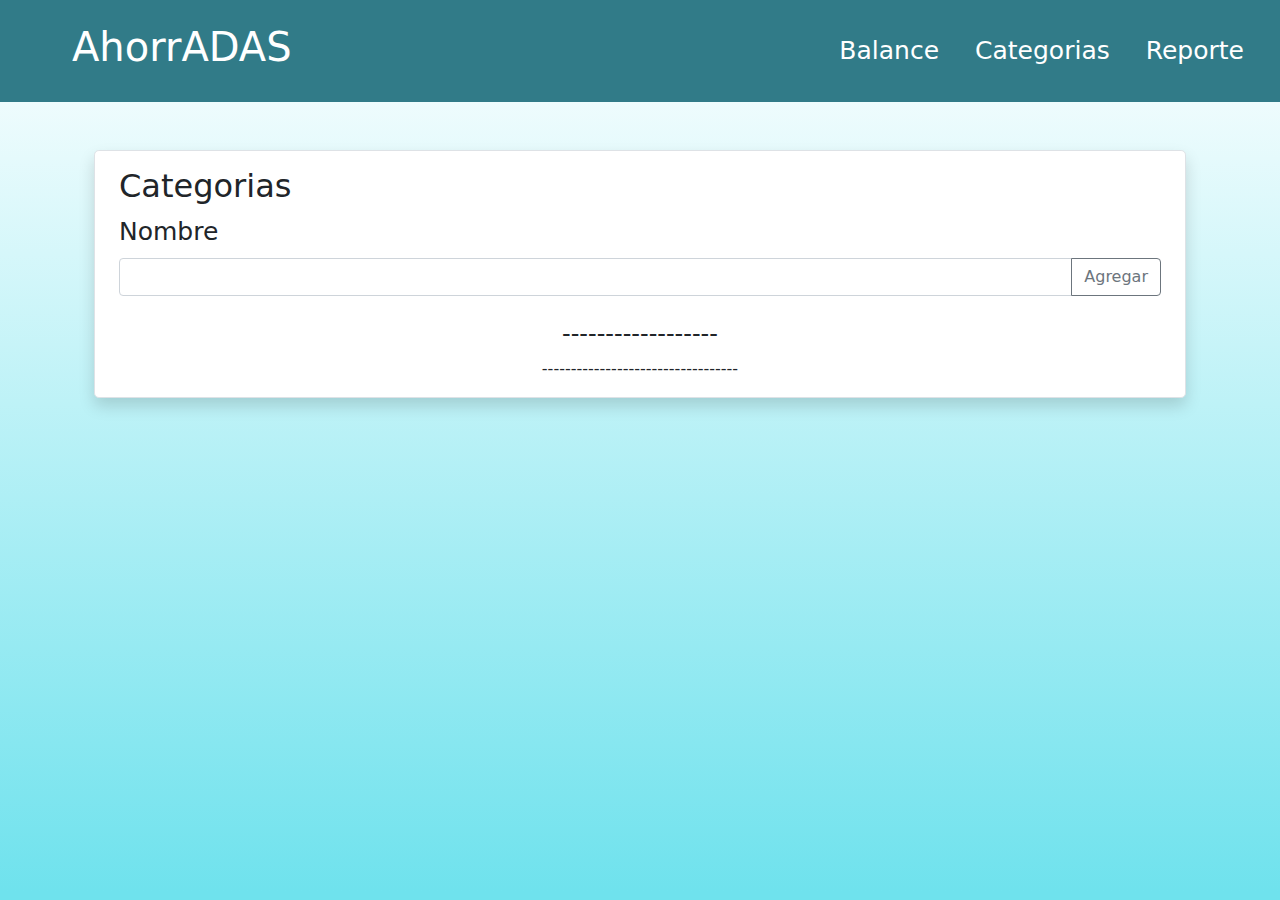
==== categories.html @ 32dc1eec "my functions" ====
<!DOCTYPE html>
<html lang="en">

<head>
   <meta charset="UTF-8">
   <meta http-equiv="X-UA-Compatible" content="IE=edge">
   <meta name="viewport" content="width=device-width, initial-scale=1.0">
   <link rel="stylesheet" href="https://cdnjs.cloudflare.com/ajax/libs/font-awesome/5.14.0/css/all.min.css"
      integrity="sha512-1PKOgIY59xJ8Co8+NE6FZ+LOAZKjy+KY8iq0G4B3CyeY6wYHN3yt9PW0XpSriVlkMXe40PTKnXrLnZ9+fkDaog=="
      crossorigin="anonymous">
   <link href="./assets/css/bootstrap.min.css" rel="stylesheet" />
   <link href="./assets/css/layouts.css" rel="stylesheet" />
   <link rel="stylesheet" href="./assets/css/overwrites.css">
   <title>categories</title>
</head>

<body>
   <header>
      <!--++++++++++++++++++++++++++++++++ NAVEGADOR +++++++++++++++++++++++++++++++++++++++++++++-->
      <!--++++++++++++++++++++++++++++++++ TITULO ++++++++++++++++++++++++++++++++++++++++++++++++-->
      <nav class="navbar navbar-expand-lg navbar-light">
         <div class="container-fluid">
            <a class="navbar-brand" href="#">
               <i class="title-app fas fa-wallet"></i>
               <h1 class="title-app"> AhorrADAS</h1>
            </a>
            <button class="navbar-toggler" type="button" data-bs-toggle="collapse"
               data-bs-target="#navbarSupportedContent" aria-controls="navbarSupportedContent" aria-expanded="false"
               aria-label="Toggle navigation">
               <span class="navbar-toggler-icon"></span>
            </button>
            <!--++++++++++++++++++++++++++++++++ BTNS NAVEGADOR ++++++++++++++++++++++++++++++++++++++-->
            <div class="collapse navbar-collapse m-3" id="navbarSupportedContent">
               <!--++++++++++++++++++++++++++++++++ BTN BALANCE ++++++++++++++++++++++++++++++++++++++-->
               <div class="nav justify-content-end">
                  <ul class="navbar-nav">
                     <li class="nav-item">
                        <a class="nav-item nav-link active" aria-current="page" href="index.html"><i
                              class="fas fa-chart-line" id="btnBalance"></i>Balance</a>
                     </li>
                     <!--++++++++++++++++++++++++++++++++ BTN CATEGORIAS ++++++++++++++++++++++++++++++++++++++-->
                     <li class="nav-item">
                        <a class="nav-item  nav-link" href="./categories.html"><i class="fas fa-tag"></i>Categorias</a>
                     </li>
                     <!--++++++++++++++++++++++++++++++++ BTNS REPORTES ++++++++++++++++++++++++++++++++++++++-->
                     <li class="nav-item">
                        <a class="nav-item  nav-link" id="btnReportes" href="reportes.html"><i
                              class="fas fa-chart-pie"></i>Reporte</a>
                     </li>
               </div>
            </div>
         </div>
      </nav>
   </header>
   <main>

      <section class="container mt-5 mb-5">
         <div class="container mb-8">
            <div class="row d-flex justify-content-md-between">
               <div class="col-md-12">
                  <div class="container bg-white rounded-3 border border-1 shadow">
                     <h2 class="mt-3">Categorias</h2>
                     <div class="mb-3">
                        <label for="exampleFormControlInput1" class="form-label">Nombre</label>
                        <form id="form-add-category" action="">
                           <div class="input-group mb-3">
                              <input type="text" name="name" id="name" class="form-control" />
                              <button class="btn btn-outline-secondary" type="submit"
                                 id="button-addon2">Agregar</button>
                           </div>
                        </form>

                        <div class="container col-10 mt-4">
                           <div class="container col-6 text-center">
                              <h4>------------------</h4>
                              <p>----------------------------------</p>
                           </div>
                        </div>
                     </div>
                  </div>
               </div>
            </div>
      </section>

      <script src="./assets/js/bootstrap.min.js"></script>
      <script src=".tasks.js"></script>
      <script src=".script.js"></script>
      <script src=".categories.js"></script>
      <script src=".functions.js"></script>
</body>

</html>
---- assets/css/layouts.css ----
body {
    /* Permalink - use to edit and share this gradient: https://colorzilla.com/gradient-editor/#fdffff+1,6fe2ed+99 */
background: rgb(253,255,255); /* Old browsers */
background: -moz-linear-gradient(top,  rgba(253,255,255,1) 1%, rgba(111,226,237,1) 99%); /* FF3.6-15 */
background: -webkit-linear-gradient(top,  rgba(253,255,255,1) 1%,rgba(111,226,237,1) 99%); /* Chrome10-25,Safari5.1-6 */
background: linear-gradient(to bottom,  rgba(253,255,255,1) 1%,rgba(111,226,237,1) 99%); /* W3C, IE10+, FF16+, Chrome26+, Opera12+, Safari7+ */
filter: progid:DXImageTransform.Microsoft.gradient( startColorstr='#fdffff', endColorstr='#6fe2ed',GradientType=0 ); /* IE6-9 */

    min-height: 100vh;
}

/*+++++++++++++++++++++++++++++++++  NAVBAR   ++++++++++++++++++++++++++++++++++++++++++++++++++++++*/

.title-app {
    color:white;
    margin-left: 20px;
    font-size: 40px;
}

.fas {
    color: white;
    margin-right: 20px;
}


@media (min-width: 992px) {
    .navbar-expand-lg .navbar-collapse {
        justify-content: space-between;
    }
}
---- assets/css/overwrites.css ----
a{
    text-decoration: none;
    color:white
}
.navbar {
    background-color: #317b88!important;
}
.navbar-brand  {
    display: flex;
}

.navbar-collapse {
    flex-basis: 100%;
    flex-grow: 1;
    display: flex;
    align-items: center;
    flex-direction: column;
    align-content: flex-end;
    justify-content: center;
    flex-wrap: wrap;
}

.nav-item {
    font-size: 25px;
    color: white;

}
.navbar-light .navbar-nav .nav-link.active, .navbar-light .navbar-nav .show>.nav-link {
    color: white;
}
.navbar-light .navbar-nav .nav-link {
    color: white;
}

/*----imagen en div en operaciones------*/

.figure-img {
    width: 500px;
}

/*----del div de categorias "nombre" ------*/

.form-label {
    font-size: 25px;
    font-weight: 500;
}

/*-------color del boton ---------------*/

.btn-primary {
    background-color: #286874;
    font-size: 20px;
    color: white;

}
.btn-primary:hover {
    background-color: #99d3dd;
    font-size: 20px;
    color: teal;
}
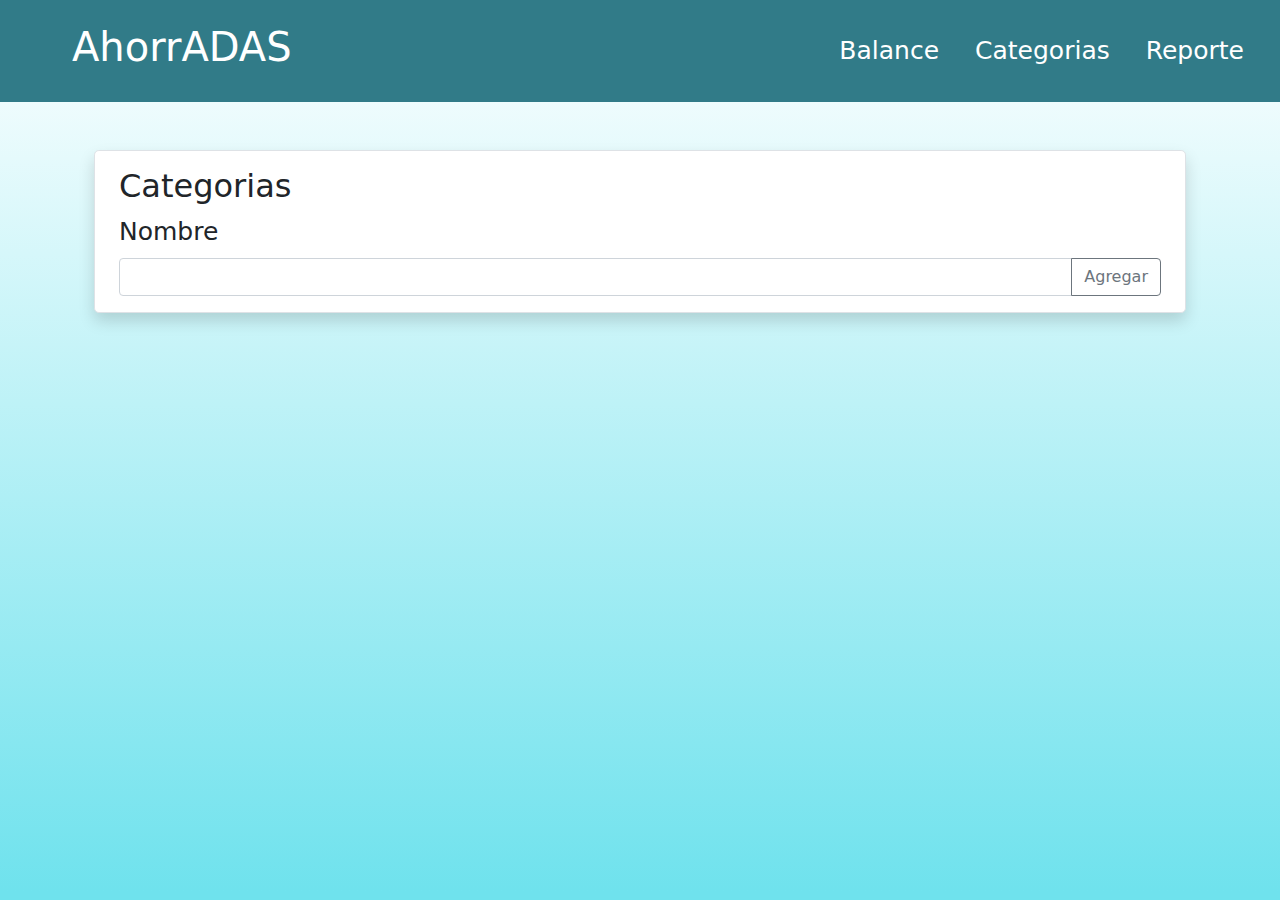
==== commit 0b3f181e: "carga tp" ====
--- a/categories.html
+++ b/categories.html
@@ -53,7 +53,6 @@
       </nav>
    </header>
    <main>
-
       <section class="container mt-5 mb-5">
          <div class="container mb-8">
             <div class="row d-flex justify-content-md-between">
@@ -64,29 +63,33 @@
                         <label for="exampleFormControlInput1" class="form-label">Nombre</label>
                         <form id="form-add-category" action="">
                            <div class="input-group mb-3">
-                              <input type="text" name="name" id="name" class="form-control" />
-                              <button class="btn btn-outline-secondary" type="submit"
-                                 id="button-addon2">Agregar</button>
+                              <input type="text" name="name" id="writeNewCategory" class="form-control">
+                              <button class="btn btn-outline-secondary" type="submit" id="btnNewCategory"
+                                 value="Agregar Tarea" type="submit">Agregar</button>
                            </div>
                         </form>
-
-                        <div class="container col-10 mt-4">
-                           <div class="container col-6 text-center">
-                              <h4>------------------</h4>
-                              <p>----------------------------------</p>
-                           </div>
-                        </div>
+                        <div id="listaCategorias"></div>
                      </div>
                   </div>
                </div>
             </div>
+         </div>
+
+
       </section>
 
       <script src="./assets/js/bootstrap.min.js"></script>
+      <script src="./script.js"></script>
+      <script src="./assets/categories.js"></script>
+
+
+      <!--+++++++++++++++++++++++++++++++++++++++++++++
       <script src=".tasks.js"></script>
       <script src=".script.js"></script>
-      <script src=".categories.js"></script>
       <script src=".functions.js"></script>
+
++++++++++++++++++++++++++-->
+
 </body>
 
 </html>--- a/assets/css/overwrites.css
+++ b/assets/css/overwrites.css
@@ -1,6 +1,6 @@
 a{
     text-decoration: none;
-    color:white
+    color:rgb(0, 0, 0)
 }
 .navbar {
     background-color: #317b88!important;
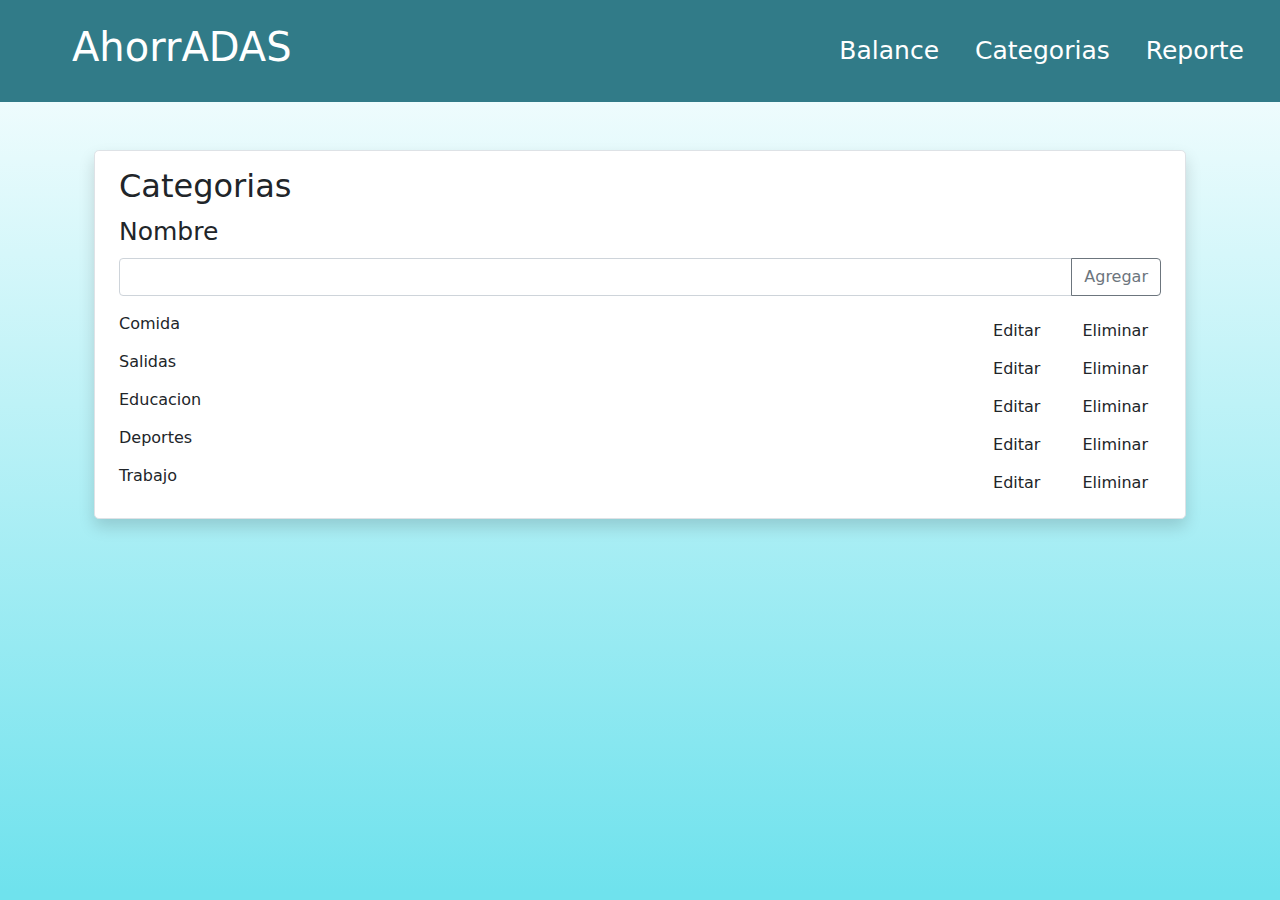
==== commit edb4c852: "nueva funcion agregar categorias con sus estilos correspondientes" ====
--- a/categories.html
+++ b/categories.html
@@ -69,6 +69,47 @@
                            </div>
                         </form>
                         <div id="listaCategorias"></div>
+                        <!------------++ACA HICE DOBLE DIC CON MISMO ID, ESO ES CORRECTO DE HACER?++++++++++++-->
+                        <div id="listaCategorias">
+                           <div class="row mt-1 mb-1">
+                              <div class="col-9 align-items-center d-flex\">Comida
+                              </div>
+                              <div class="col-3 align-items-center justify-content-end d-flex">
+                                 <a class="btn me-3" href="./editarCategoria.html">Editar</a>
+                                 <button id="btnEliminarCategoria" class="btn delete-btn"
+                                    data-category="1">Eliminar</button>
+                              </div>
+                              <div class="col-9 align-items-center d-flex\">Salidas
+                              </div>
+                              <div class="col-3 align-items-center justify-content-end d-flex">
+                                 <a class="btn me-3" href="./editarCategoria.html">Editar</a>
+                                 <button id="btnEliminarCategoria" class="btn delete-btn"
+                                    data-category="1">Eliminar</button>
+                              </div>
+                              <div class="col-9 align-items-center d-flex\">Educacion
+                              </div>
+                              <div class="col-3 align-items-center justify-content-end d-flex">
+                                 <a class="btn me-3" href="./editarCategoria.html">Editar</a>
+                                 <button id="btnEliminarCategoria" class="btn delete-btn"
+                                    data-category="1">Eliminar</button>
+                              </div>
+                              <div class="col-9 align-items-center d-flex\">Deportes
+                              </div>
+                              <div class="col-3 align-items-center justify-content-end d-flex">
+                                 <a class="btn me-3" href="./editarCategoria.html">Editar</a>
+                                 <button id="btnEliminarCategoria" class="btn delete-btn"
+                                    data-category="1">Eliminar</button>
+                              </div>
+                              <div class="col-9 align-items-center d-flex\">Trabajo
+                              </div>
+                              <div class="col-3 align-items-center justify-content-end d-flex">
+                                 <a class="btn me-3" href="./editarCategoria.html">Editar</a>
+                                 <button id="btnEliminarCategoria" class="btn delete-btn"
+                                    data-category="1">Eliminar</button>
+                              </div>
+
+                           </div>
+                        </div>
                      </div>
                   </div>
                </div>
@@ -76,11 +117,36 @@
          </div>
 
 
+
+
+
+
+
+
+
+
+
+
+
+
+
+
       </section>
+
+
+
+
+
+
+
+
+
+
+
 
       <script src="./assets/js/bootstrap.min.js"></script>
       <script src="./script.js"></script>
-      <script src="./assets/categories.js"></script>
+      <script src="./categories.js"></script>
 
 
       <!--+++++++++++++++++++++++++++++++++++++++++++++
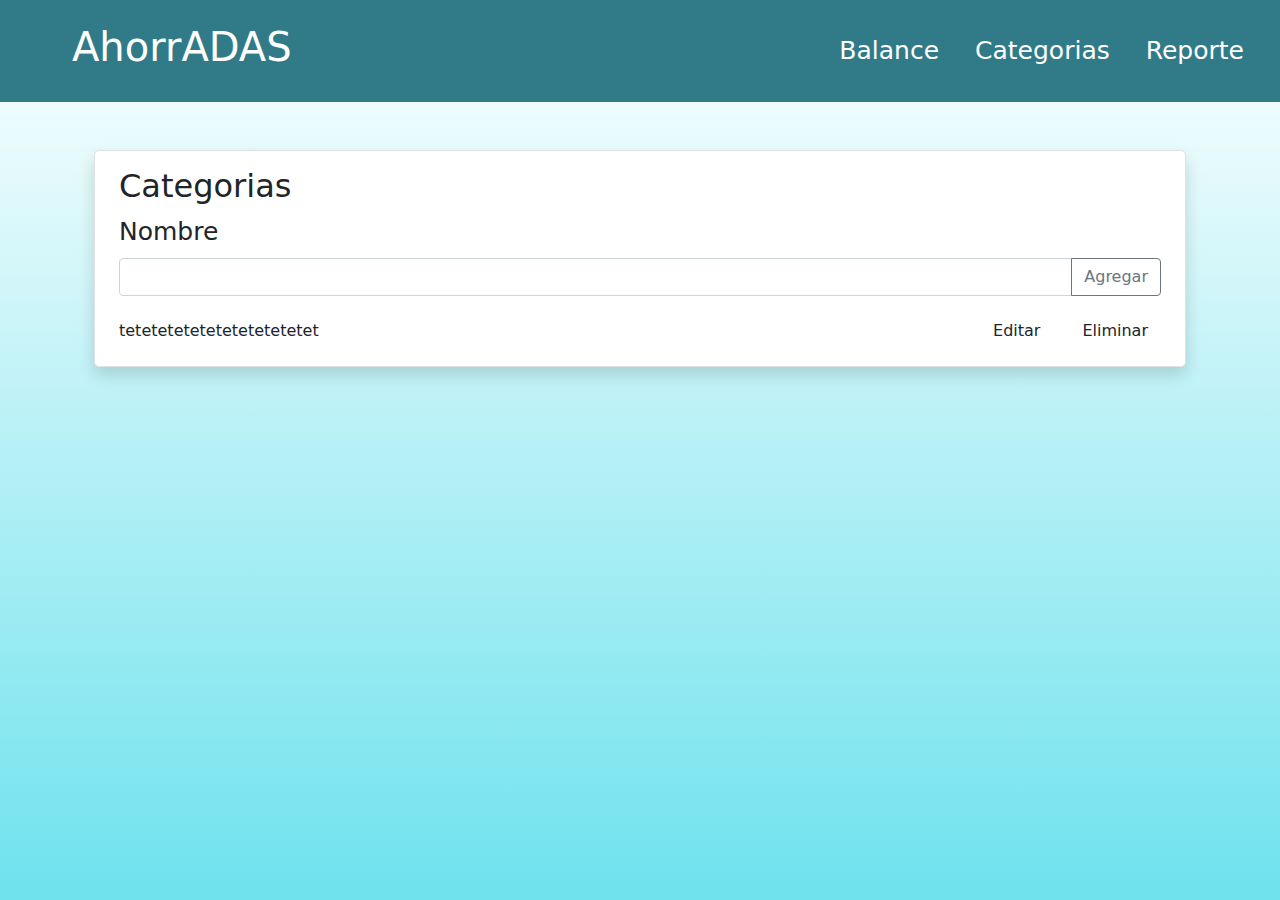
==== commit cc63cddc: "modificacion en seccion operaciones" ====
--- a/categories.html
+++ b/categories.html
@@ -69,10 +69,10 @@
                            </div>
                         </form>
                         <div id="listaCategorias"></div>
-                        <!------------++ACA HICE DOBLE DIC CON MISMO ID, ESO ES CORRECTO DE HACER?++++++++++++-->
-                        <div id="listaCategorias">
-                           <div class="row mt-1 mb-1">
-                              <div class="col-9 align-items-center d-flex\">Comida
+                        <!------------++ACA HICE DOBLE DIV CON MISMO ID, ESO ES CORRECTO DE HACER?++++++++++++-->
+                        <!--<div id="listaCategorias"> funcion
+                           <div class="row mt-1 mb-1"> row5
+                              <div class="col-9 align-items-center d-flex\">Comida row 6
                               </div>
                               <div class="col-3 align-items-center justify-content-end d-flex">
                                  <a class="btn me-3" href="./editarCategoria.html">Editar</a>
@@ -107,13 +107,13 @@
                                  <button id="btnEliminarCategoria" class="btn delete-btn"
                                     data-category="1">Eliminar</button>
                               </div>
-
-                           </div>
-                        </div>
+++++++++++-->
                      </div>
                   </div>
                </div>
             </div>
+         </div>
+         </div>
          </div>
 
 
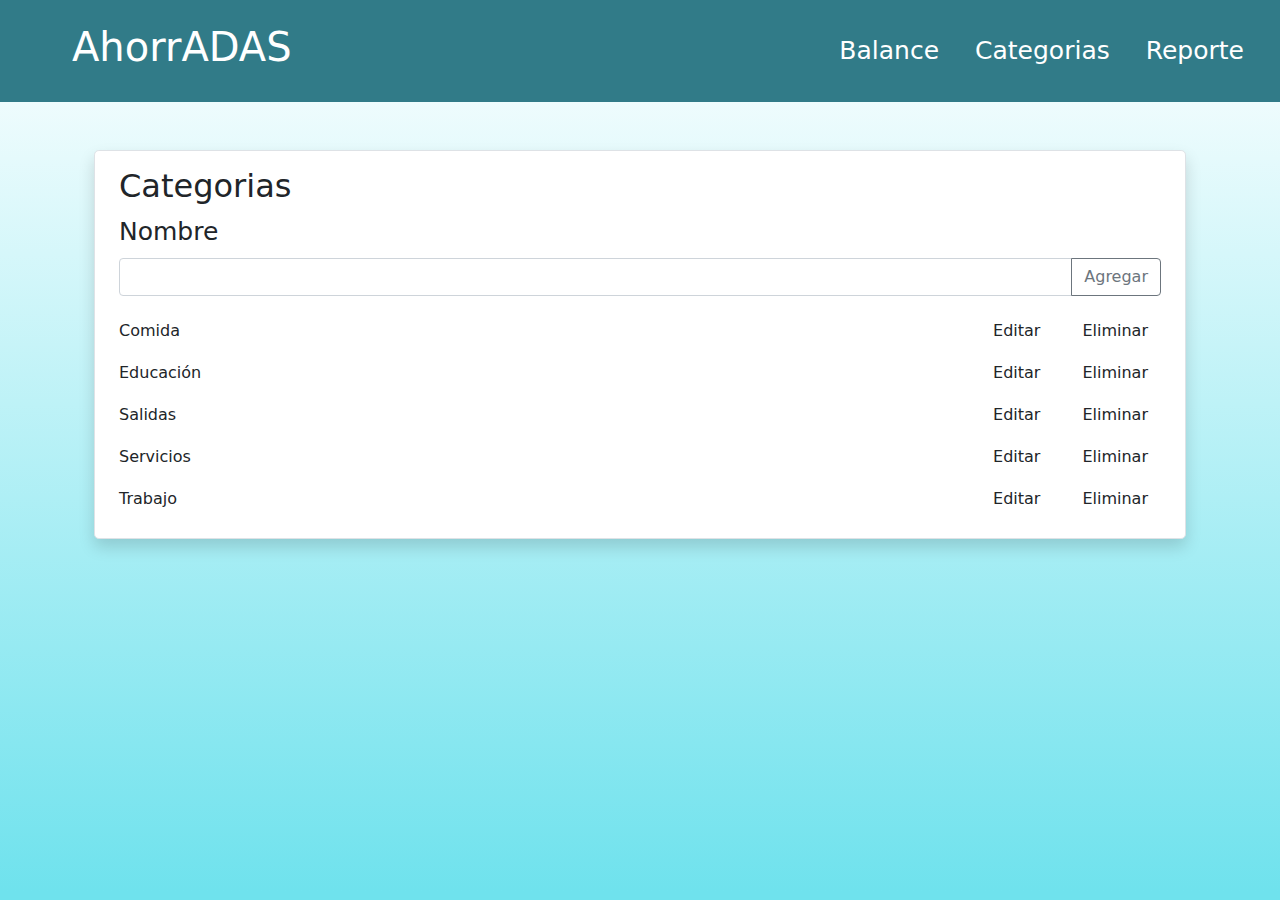
==== commit 6ba5f16d: "filtro categorias" ====
--- a/categories.html
+++ b/categories.html
@@ -69,10 +69,10 @@
                            </div>
                         </form>
                         <div id="listaCategorias"></div>
-                        <!------------++ACA HICE DOBLE DIV CON MISMO ID, ESO ES CORRECTO DE HACER?++++++++++++-->
-                        <!--<div id="listaCategorias"> funcion
-                           <div class="row mt-1 mb-1"> row5
-                              <div class="col-9 align-items-center d-flex\">Comida row 6
+                        <div class="row mt-1 mb-1">
+
+                           <!--
+                              <div class="col-9 align-items-center d-flex\">Comidas
                               </div>
                               <div class="col-3 align-items-center justify-content-end d-flex">
                                  <a class="btn me-3" href="./editarCategoria.html">Editar</a>
@@ -107,12 +107,12 @@
                                  <button id="btnEliminarCategoria" class="btn delete-btn"
                                     data-category="1">Eliminar</button>
                               </div>
-++++++++++-->
+-->
+                        </div>
                      </div>
                   </div>
                </div>
             </div>
-         </div>
          </div>
          </div>
 
